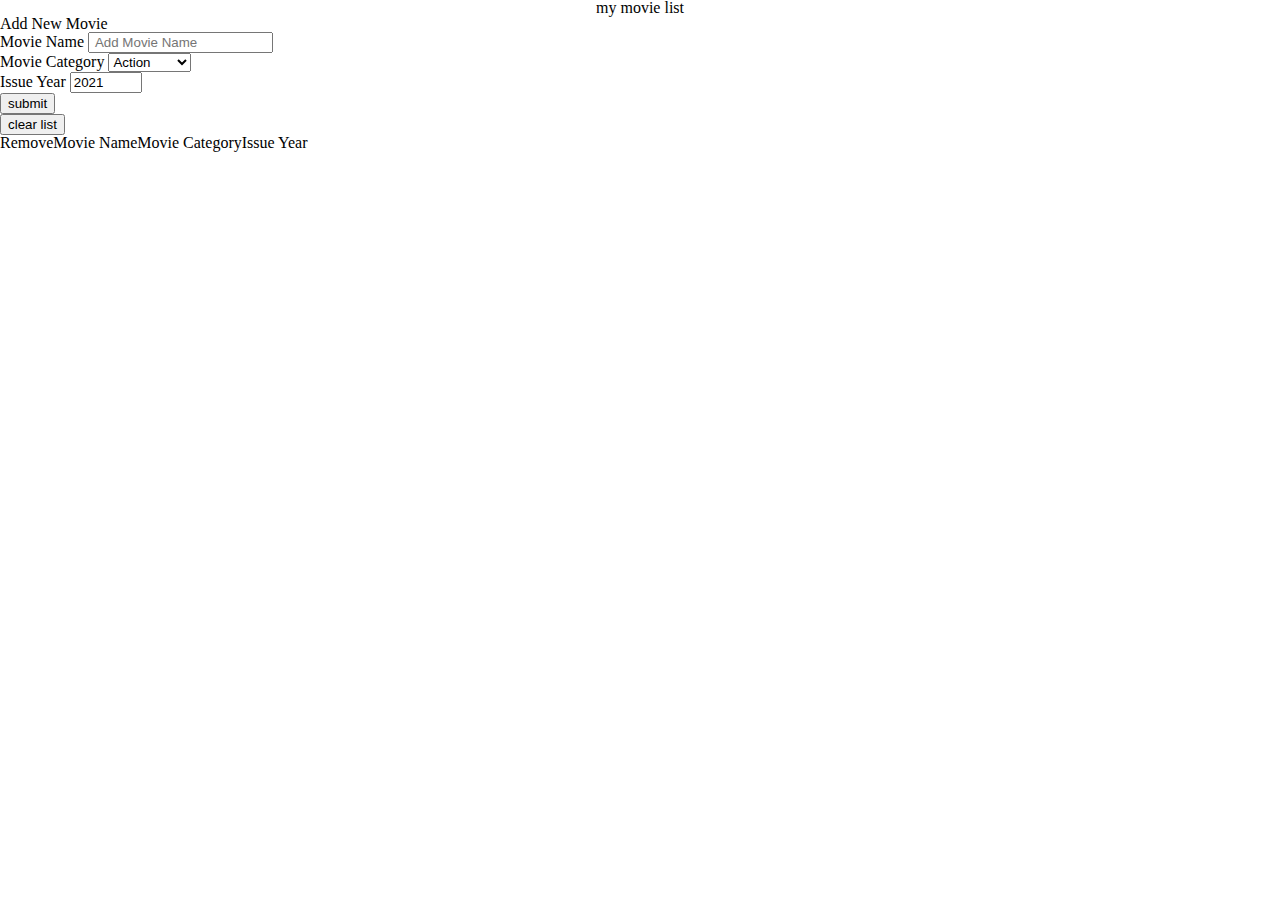
==== d.html @ 80451b85 "udgbvdsubvkusdj" ====
<!DOCTYPE html>
<html lang="en">
<head>
    <meta charset="UTF-8">
    <meta http-equiv="X-UA-Compatible" content="IE=edge">
    <meta name="viewport" content="width=device-width, initial-scale=1.0">
    <link rel="stylesheet" href="css/reset.css">
    <link rel="stylesheet" href="d.css">
    <title>My Movie list</title>
</head>
<body>
    <header>
<h1>my movie list </h1>
    </header>
    <main>
        <div>
<form id="moveForm" >
<fieldset>
    <legend> Add New Movie </legend>
    <label for=" movieName">Movie Name</label>
    <input type="text" required   placeholder=" Add Movie Name"  name="movieName" id="movieName"><br>
    <label for="movieCategory"> Movie Category</label>
   <select name="movieCategory" id="movieCategory"  required ></select><br>
    <label for="IssueYear"> Issue Year </label>
    <input type="number" name="IssueYear" id="IssueYear" required min="1990" max="2021" value="2021" ><br>
    <input type="submit" name="submit" id="submit" value="submit">
</fieldset>
</form>
<button id="button" >clear list</button>
</div>
<div id="tableHolder">
    <table>
<thead>
    <tr>
        <th>Remove</th>
        <th>Movie Name</th>
        <th>Movie Category</th>
        <th>Issue Year</th>
    </tr>
</thead>
<tbody id="tbody">

</tbody>
<tfoot>

</tfoot>
    </table>
</div>
    </main>
    <footer>

    </footer>
    <script src="d.js"></script>
</body>
</html>
---- d.css ----
header h1{
   text-align: center;
}
.img{
    width: 100px;
    height: 100px;
}
table{
text-align: center;
}
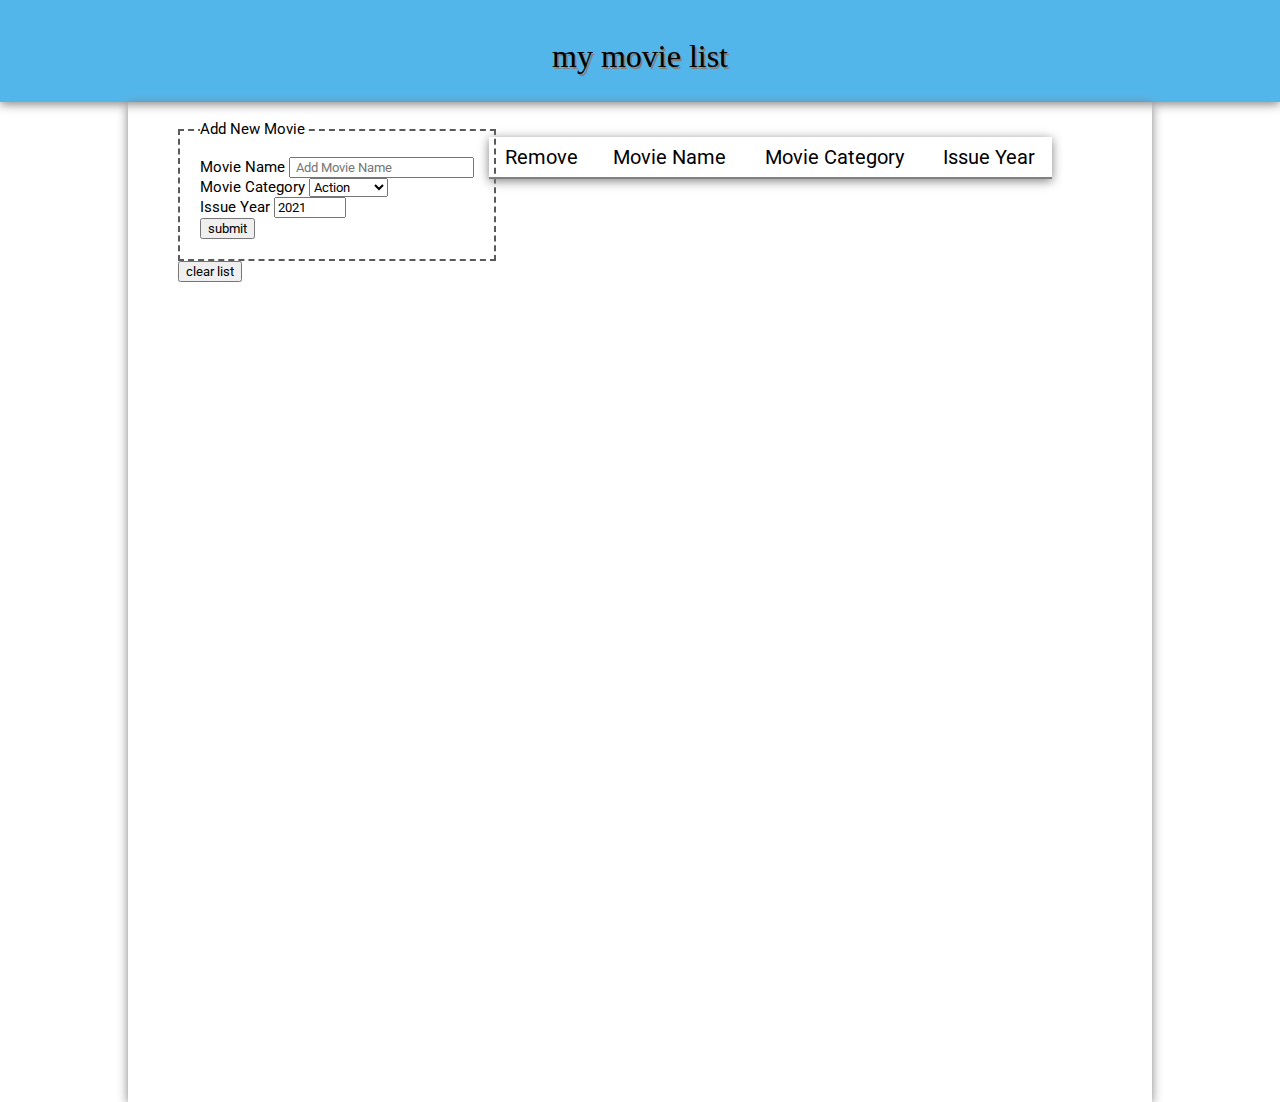
==== commit 09469b3f: "jvbhjbkj" ====
--- a/d.html
+++ b/d.html
@@ -9,11 +9,13 @@
     <title>My Movie list</title>
 </head>
 <body>
-    <header>
-<h1>my movie list </h1>
-    </header>
+<header>
+    <h1>my movie list </h1>
+        </header>
+
+  
     <main>
-        <div>
+        <div id="form">
 <form id="moveForm" >
 <fieldset>
     <legend> Add New Movie </legend>
--- a/d.css
+++ b/d.css
@@ -1,10 +1,75 @@
-header h1{
-   text-align: center;
+@import url('https://fonts.googleapis.com/css2?family=Roboto&display=swap');
+
+*{font-family: 'Roboto', sans-serif;
+    box-sizing: border-box;
+}
+body{
+    width: 100%;
+
+}
+main{
+    box-shadow: gray 0px 2px 10px;
+    width: 80%;
+    position: relative;
+    left: 10%;
+    display: flex;
+    justify-content: center;
+    height: 1000px;
+    padding: 20px;
+
+}
+header{
+    box-shadow: gray 0px 2px 10px;
+    width: 100%;
+    background-color: #53b6eb;
+    padding:30px ;
+   justify-content:space-evenly;
+   display: flex;
+    /* text-align: center; */
+}
+
+h1{
+    text-shadow: gray 2px 2px;
+    margin-top: 10px;
+    font-size:xx-large;
+   
 }
 .img{
-    width: 100px;
-    height: 100px;
+    width: 70px;
+    height: 70px;
 }
 table{
+    box-shadow: gray 0px 2px 10px;
+    border-collapse: collapse;
+    margin: auto;
+    width: 55%;
+    position: absolute;
+    right:100px;
+    top: 35px;
 text-align: center;
 }
+table tr th{
+    font-size: 20px;
+border-bottom: gray solid 2px;
+padding: 10px;
+}
+
+table tr td {
+    border-bottom: 1px solid #062f4f;
+    border-collapse: none;
+    color: rgb(7, 3, 3);
+    padding: 10px 5px ;
+    text-align: center;
+    width: auto;
+  }
+#form{
+    font-size: 15px;
+    position: absolute;
+    left: 50px;
+}
+fieldset{
+    
+    border: dashed rgb(92, 89, 89) 2px;
+padding: 20px;
+width: max-content;
+}
